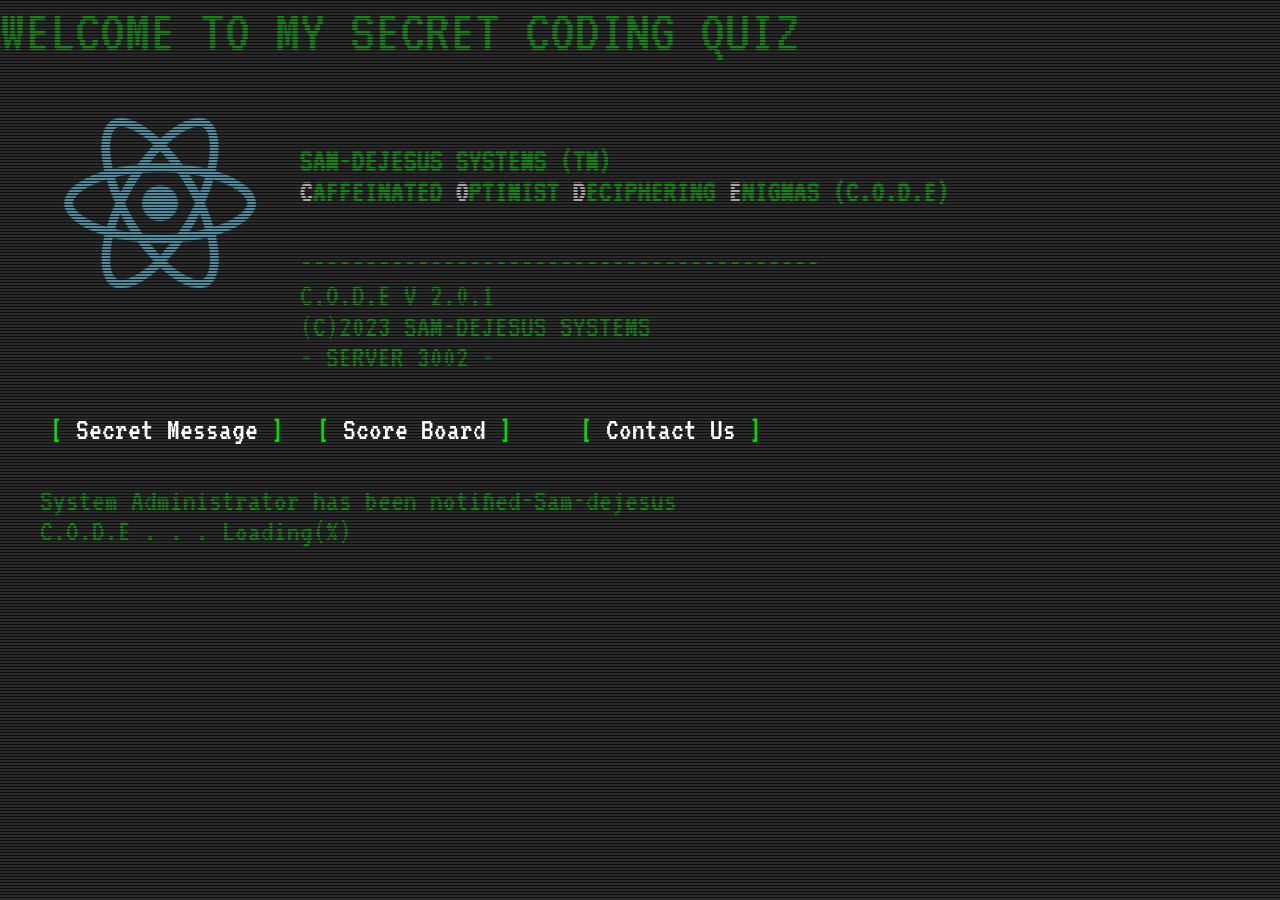
==== index.html @ c441d225 "added styling, structure, and logic to make the homepage dynamic and interactive. added a level sele" ====
<!DOCTYPE html>
<html lang="en">
<head>
  <meta charset="UTF-8">
  <meta name="viewport" content="width=device-width, initial-scale=1.0">
  <title>Code Quiz</title>
  <link rel="stylesheet" href="https://stackpath.bootstrapcdn.com/bootstrap/5.0.0-alpha1/css/bootstrap.min.css" integrity="sha384-r4NyP46KrjDleawBgD5tp8Y7UzmLA05oM1iAEQ17CSuDqnUK2+k9luXQOfXJCJ4I" crossorigin="anonymous">
  <script src="https://cdn.jsdelivr.net/npm/popper.js@1.16.0/dist/umd/popper.min.js" integrity="sha384-Q6E9RHvbIyZFJoft+2mJbHaEWldlvI9IOYy5n3zV9zzTtmI3UksdQRVvoxMfooAo" crossorigin="anonymous"></script>
  <script src="https://stackpath.bootstrapcdn.com/bootstrap/5.0.0-alpha1/js/bootstrap.min.js" integrity="sha384-oesi62hOLfzrys4LxRF63OJCXdXDipiYWBnvTl9Y9/TRlw5xlKIEHpNyvvDShgf/" crossorigin="anonymous"></script>
  <script src="https://code.jquery.com/jquery-3.7.0.js" integrity="sha256-JlqSTELeR4TLqP0OG9dxM7yDPqX1ox/HfgiSLBj8+kM=" crossorigin="anonymous"></script>
  <link rel="stylesheet" href="./index.css">
</head>
<body>
    <div  class=" d-flex justify-content-center flex-column align-items-center mt-5" >
    <h1>welcome to my secret coding quiz</h1>

    </div>
    <div class="overlay"></div>
    <div class="scanline"></div>
    <div class="wrapper">
      <div class="content clearfix">
    
        <header class="site clearfix">
          <div class="col one">
            <img src="./logo192.png" alt="591 Systems" width="740" height="729" id="logo-v" />
          </div>
          <div class="col two">
            <h4>Sam-dejesus Systems (tm) <br /> <b>C</b>affeinated  <b>O</b>ptimist <b>D</b>eciphering <b>E</b>nigmas  (C.O.D.E)</h4>
            <p>----------------------------------------</p>
            <p>C.O.D.E v 2.0.1</p>
            <p>(c)2023 Sam-dejesus Systems</p>
            <p>- Server 3002 -</p>
          </div>
        </header>
    
        <nav class="site clear">
          <ul>
            <li><a href="#" title="">Secret Message</a></li>
            <li><a href="#" title="">Score Board</a></li>
            <li><a href="#" title="">Contact Us</a></li>
          </ul>
        </nav>
      <div class="loadingDiv">

        
        <p>System Administrator has been notified-Sam-dejesus</p>
        <div class="allDone hide"> LOADING COMPLETE</div>
        <div class="loading">
          C.O.D.E . . . Loading(<span id="alpha"></span><span>%</span>)

      </div>


       </div>
        <p class="clear"><br /></p>
        <div id="start" class="hide">
          <p>Welcome to the Bootcamp Coding Quiz. with this advance training application you will be able to test your Coding knowledge.
          every wrong answer will have time deducted from your timer. If the timer reaches 0 you lose if you get to the 
          end you will receive your score which you can save. Good luck</p><br />
          <h1>Select Difficulty Level</h1>
          <form id="difficultyForm">
            <div class="border d-flex flex-row">
              <input class="levelSelector" type="radio" id="easy" name="difficulty" value="easy">
              <label for="easy">Easy</label><br>              
            </div>

              <div class="border d-flex flex-row">
               <input class="levelSelector" type="radio" id="medium" name="difficulty" value="medium"> <br>
              <label for="medium">Medium</label><br>               
              </div>

              <div class="border d-flex flex-row">
              <input class="levelSelector" type="radio" id="hard" name="difficulty" value="hard"><br>
              <label for="hard">Hard</label><br>                
              </div>



          </form>
      
          <input type="submit" value="Submit"  id="startGame"/>
        </div>


      </div>
    </div>
    <script src="./index.js"></script>
</body>
</html>
---- index.css ----
@import url(https://fonts.googleapis.com/css?family=VT323);

@keyframes scroll {
	0% { height: 0 }
	100% { height: 100%; }
}

@keyframes type { 
  from { width: 0; } 
} 

@keyframes type2 {
  0%{width: 0;}
  50%{width: 0;}
  100%{ width: 100; } 
} 

@keyframes blink {
  to{opacity: .0;}
}

@keyframes scan {
	from { top: 0 }
	to { top: 100% }
}

@keyframes flicker {
		0% { opacity: 0.15795 }
		5% { opacity: 0.31511 }
		10% { opacity: 0.94554 }
		15% { opacity: 0.2469 }
		20% { opacity: 0.62031 }
		25% { opacity: 0.0293 }
		30% { opacity: 0.00899 }
		35% { opacity: 0.5344 }
		40% { opacity: 0.12778 }
		45% { opacity: 0.52042 }
		50% { opacity: 0.3823 }
		55% { opacity: 0.2198 }
		60% { opacity: 0.9383 }
		65% { opacity: 0.86615 }
		70% { opacity: 0.68695 }
		75% { opacity: 0.55749 }
		80% { opacity: 0.96984 }
		85% { opacity: 0.0361 }
		90% { opacity: 0.24467 }
		95% { opacity: 0.08351 }
		100% { opacity: 0.54813 }
	}

::-webkit-scrollbar {
  display: none;
}

* {
	box-sizing: border-box;
	}
	
html,
body {
	background: #383838;
	color: #00dd00;
	font-size: 64.5%;
	font-size: 1.4em;
	font-family: 'VT323', Courier;
	height: 100%;
	margin: 0;
	padding: 0;
}

h1, h2, h3 h4, h5, h6 { 
	font-weight: normal;
	margin: 0;
	text-transform: uppercase;
}
h4 b {
  color: white;
}
a {
	color: white;	
	text-decoration: none;	
}

a:hover {
	color: #00dd00;
}

p { 
	line-height: 100%;
	margin: 0; 
}
	
span { animation: blink 1s infinite }

ul {
	list-style: none;
}

ul a:before,
p a:before {
	color: #00dd00;
	content: ' [ ';
}

ul a:after,
p a:after {
	color: #00dd00;
	content: ' ] ';	
}

header.site {
	margin: 0 0 40px 0;
	text-transform: uppercase;
}

nav.site { 
	margin: 0 0 40px 0;
  position: relative;
  width: 100%;
  z-index: 10;
}

nav.site ul {
	padding: 0;
}

nav.site ul li {
	display: inline-block;
  padding: 0 10px;
  min-width: 250px;
  width: auto;
}

.overlay {
	height: 1px;
	position: absolute;
	top: 0;
	left: 0;
	width: 1px;
}

.overlay:before {
	background: linear-gradient(#101010 50%, rgba(16, 16, 16, 0.2) 50%), linear-gradient(90deg, rgba(255, 0, 0, 0.03), rgba(0, 255, 0, 0.02), rgba(0, 0, 255, 0.03));
	background-size: 100% 3px, 6px 100%;
	content: "";
	display: block;
	pointer-events: none;
	position: fixed;
		top: 0;
		right: 0;
		bottom: 0;
		left: 0;
	z-index: 2;
}
	
.overlay:after {
	animation: flicker 0.30s infinite;
	background: rgba(16, 16, 16, 0.2);
	content: "";
	display: block;
	pointer-events: none;
	position: fixed;
		top: 0;
		right: 0;
		bottom: 0;
		left: 0;
	z-index: 2;
}

.col {
	float: left;
	padding: 0 20px;
}

.col.two { width: auto; }

.wrapper {
  animation: scroll 5s 1;
  margin: 0;
  overflow: hidden;
  padding: 0;
    scrollbar-width: none;
  -ms-overflow-style: none;
}

.content { 
	animation: scroll 3s 1;
  overflow: hidden;
	padding: 40px; 
	position: relative;
	width: 95%;
}

#logo-v {
	display: block;
	height: auto;
	margin: 0 auto;
	width: 200px;
}

img.pip-hero {
	display: block;
	float: left;
	height: auto;
	margin: 5px 10px 5px 0;
	width: 120px;
}

form {}

label {
	clear: left;
	display: block;
	float: left;
	margin-right: 10px;
	padding-top: 5px;
}

input[type=text],
textarea {
	background: transparent;
	border: none;
	color: #00dd00;
	display: block;
	float: left;
	font-family: 'VT323', Courier;
	font-size: 1.2em;
	position: relative;
	width: 80%;
	z-index: 10
}

textarea {
	margin-bottom: 20px;
	overflow: auto;
	resize: none;
}

input[type=text]:focus,
textarea:focus,
input[type=submit]:focus,
a.button:focus {
	outline: 0;
}

input[type=submit],
a.button {
	background: transparent;
	border: 1px solid #00dd00;
	clear: both;
	color: #00dd00;
	cursor: hand;
	display: inline-block;
	font-family: 'VT323', Courier;
	font-size: 1em;
	margin-bottom: 20px;
	opacity: 0.25;
	padding: 10px 100px;
	position: relative;
	text-decoration: none;
	text-transform: uppercase;
	z-index: 10;
}

input[type=submit]:hover,
a.button:hover {
	background: #00dd00;
	color: #383838;
	opacity: 0.8;
}

.expandingArea { position: relative }
	
.scanline {
	animation: scroll 10s 5s infinite;
	background: -moz-linear-gradient(top,  rgba(0,221,0,0) 0%, rgba(0,221,0,1) 50%, rgba(0,221,0,0) 100%);
	background: -webkit-linear-gradient(top,  rgba(0,221,0,0) 0%,rgba(0,221,0,1) 50%,rgba(0,221,0,0) 100%);
	background: linear-gradient(to bottom,  rgba(0,221,0,0) 0%,rgba(0,221,0,1) 50%,rgba(0,221,0,0) 100%);
	filter: progid:DXImageTransform.Microsoft.gradient( startColorstr='#0000dd00', endColorstr='#0000dd00',GradientType=0 );
	display: block;
	height: 20px;
	opacity: 0.05;
	position: absolute;
		left: 0;
		right: 0;
		top: -5%;
	z-index: 2;
}

.clear {
	clear: both;
}

.clearfix {
  overflow: auto;
  zoom: 1;
}

.upper { text-transform: uppercase; }

.hide{
	display: none;
}
.loadingDiv{
	height: 90px;
}


.levelSelector{
	margin: 10px;
	height: 30px;
	width: 30px;
}
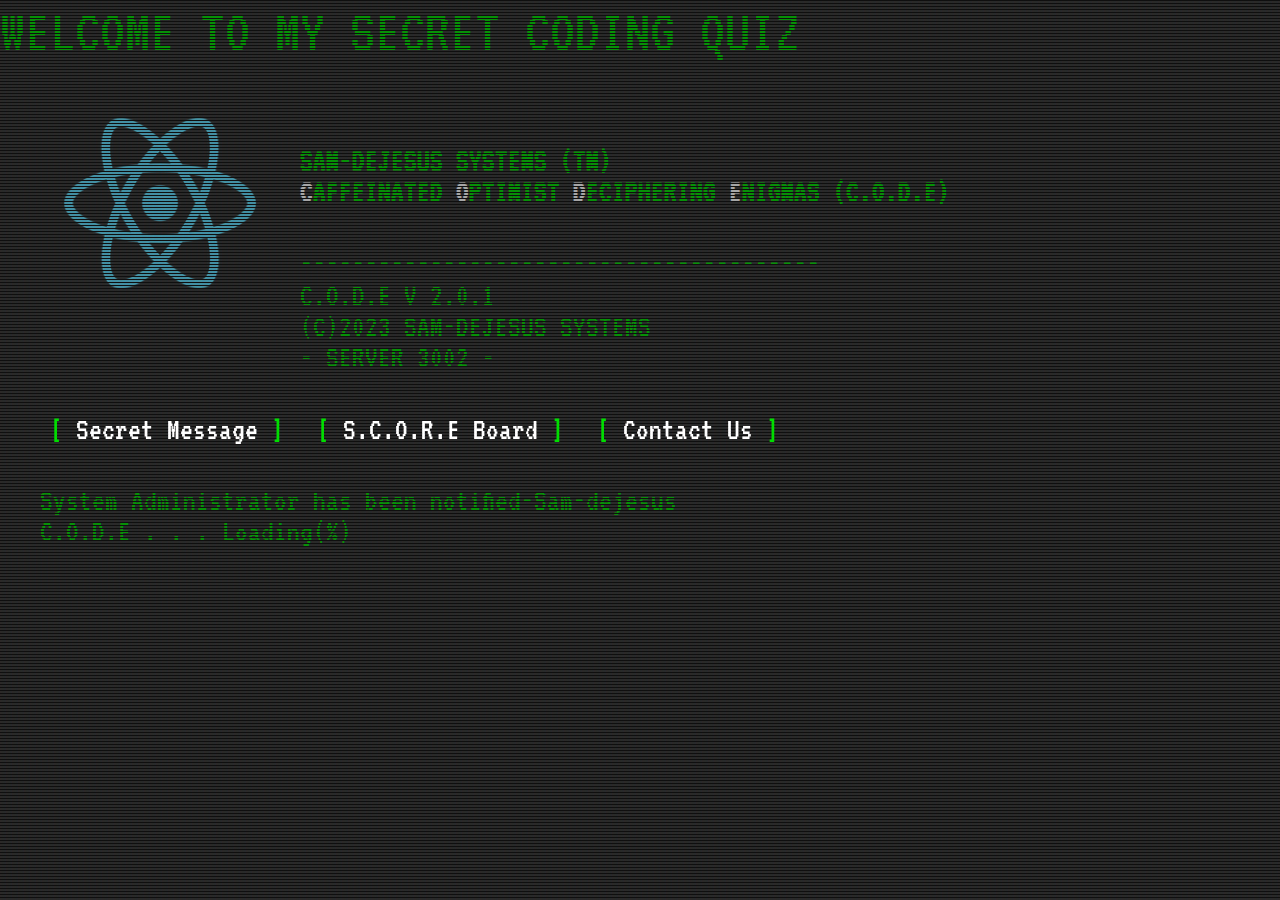
==== commit bb08382d: "renamed homepage to index" ====
--- a/index.html
+++ b/index.html
@@ -8,21 +8,25 @@
   <script src="https://cdn.jsdelivr.net/npm/popper.js@1.16.0/dist/umd/popper.min.js" integrity="sha384-Q6E9RHvbIyZFJoft+2mJbHaEWldlvI9IOYy5n3zV9zzTtmI3UksdQRVvoxMfooAo" crossorigin="anonymous"></script>
   <script src="https://stackpath.bootstrapcdn.com/bootstrap/5.0.0-alpha1/js/bootstrap.min.js" integrity="sha384-oesi62hOLfzrys4LxRF63OJCXdXDipiYWBnvTl9Y9/TRlw5xlKIEHpNyvvDShgf/" crossorigin="anonymous"></script>
   <script src="https://code.jquery.com/jquery-3.7.0.js" integrity="sha256-JlqSTELeR4TLqP0OG9dxM7yDPqX1ox/HfgiSLBj8+kM=" crossorigin="anonymous"></script>
-  <link rel="stylesheet" href="./index.css">
+  <link rel="stylesheet" href="./assets/style/index.css">
 </head>
 <body>
-    <div  class=" d-flex justify-content-center flex-column align-items-center mt-5" >
-    <h1>welcome to my secret coding quiz</h1>
-
-    </div>
+  <main >
     <div class="overlay"></div>
     <div class="scanline"></div>
+    
+    <div id="mainDiv">
+
+    <div  class=" d-flex justify-content-start flex-column align-items-start px-3 mt-5 " >
+    <h1>welcome to my secret coding quiz</h1>
+    </div>
+
     <div class="wrapper">
       <div class="content clearfix">
     
         <header class="site clearfix">
           <div class="col one">
-            <img src="./logo192.png" alt="591 Systems" width="740" height="729" id="logo-v" />
+            <img src="./assets/img/logo192.png" alt="591 Systems" width="740" height="729" id="logo-v" />
           </div>
           <div class="col two">
             <h4>Sam-dejesus Systems (tm) <br /> <b>C</b>affeinated  <b>O</b>ptimist <b>D</b>eciphering <b>E</b>nigmas  (C.O.D.E)</h4>
@@ -36,7 +40,7 @@
         <nav class="site clear">
           <ul>
             <li><a href="#" title="">Secret Message</a></li>
-            <li><a href="#" title="">Score Board</a></li>
+            <li><a href="./pages/score-board.html" title="">S.C.O.R.E Board</a></li>
             <li><a href="#" title="">Contact Us</a></li>
           </ul>
         </nav>
@@ -53,7 +57,8 @@
 
        </div>
         <p class="clear"><br /></p>
-        <div id="start" class="hide">
+       
+        <div id="start" class="hide">  
           <p>Welcome to the Bootcamp Coding Quiz. with this advance training application you will be able to test your Coding knowledge.
           every wrong answer will have time deducted from your timer. If the timer reaches 0 you lose if you get to the 
           end you will receive your score which you can save. Good luck</p><br />
@@ -84,6 +89,25 @@
 
       </div>
     </div>
-    <script src="./index.js"></script>
+  </div>
+
+  <div id="questions" class="hide">
+    <div class="timer">Time: <span id="time"></span></div>
+    <h2 id="question-title"></h2>
+    <div id="choices" class="choices"></div>
+  </div>
+
+  <div class="end hide" id="end">
+    <h2 id="end-title"></h2>
+    <p id="score-display"></p>
+    <form>
+      <label>Name >></label><input type="text" id="userName" /><br />
+    </form>
+    <input type="submit" value="Save" id="save"></input>
+    <input type="submit" value="Restart" id="restart"></input>
+    <h2 class="hide" id="savedPrompt">your score has been saved</h2>
+  </div>
+  </main>
+    <script src="./assets/js/index.js"></script>
 </body>
 </html>--- a/assets/style/index.css
+++ b/assets/style/index.css
@@ -0,0 +1,404 @@
+@import url(https://fonts.googleapis.com/css?family=VT323);
+
+:root{
+	--primary-color: #00dd00;
+	--hover-color: #00bb00;
+	--primary-font:'VT323',Courier;
+}
+
+@keyframes scroll {
+	0% { height: 0 }
+	100% { height: 100%; }
+}
+
+@keyframes type { 
+  from { width: 0; } 
+} 
+
+@keyframes type2 {
+  0%{width: 0;}
+  50%{width: 0;}
+  100%{ width: 100; } 
+} 
+
+@keyframes blink {
+  to{opacity: .0;}
+}
+
+@keyframes scan {
+	from { top: 0 }
+	to { top: 100% }
+}
+
+@keyframes flicker {
+		0% { opacity: 0.15795 }
+		5% { opacity: 0.31511 }
+		10% { opacity: 0.94554 }
+		15% { opacity: 0.2469 }
+		20% { opacity: 0.62031 }
+		25% { opacity: 0.0293 }
+		30% { opacity: 0.00899 }
+		35% { opacity: 0.5344 }
+		40% { opacity: 0.12778 }
+		45% { opacity: 0.52042 }
+		50% { opacity: 0.3823 }
+		55% { opacity: 0.2198 }
+		60% { opacity: 0.9383 }
+		65% { opacity: 0.86615 }
+		70% { opacity: 0.68695 }
+		75% { opacity: 0.55749 }
+		80% { opacity: 0.96984 }
+		85% { opacity: 0.0361 }
+		90% { opacity: 0.24467 }
+		95% { opacity: 0.08351 }
+		100% { opacity: 0.54813 }
+	}
+
+::-webkit-scrollbar {
+  display: none;
+}
+
+* {
+	box-sizing: border-box;
+	}
+	
+html,
+body {
+	background: #383838;
+	color: var(--primary-color);
+	font-size: 64.5%;
+	font-size: 1.4em;
+	font-family: var(--primary-font);
+	height: 100%;
+	margin: 0;
+	padding: 0;
+}
+
+h1, h2, h3 h4, h5, h6 { 
+	font-weight: normal;
+	margin: 0;
+	text-transform: uppercase;
+}
+h4 b {
+  color: white;
+}
+a {
+	color: white;	
+	text-decoration: none;	
+}
+
+a:hover {
+	color: var(--primary-color);
+}
+
+p { 
+	line-height: 100%;
+	margin: 0; 
+}
+	
+span { animation: blink 1s infinite }
+
+ul {
+	list-style: none;
+}
+
+ul a:before,
+p a:before {
+	color: var(--primary-color);
+	content: ' [ ';
+}
+
+ul a:after,
+p a:after {
+	color: var(--primary-color);
+	content: ' ] ';	
+}
+
+header.site {
+	margin: 0 0 40px 0;
+	text-transform: uppercase;
+}
+
+nav.site { 
+  margin: 0 0 40px 0;
+  position: relative; /* adds flicker to a if removed*/
+  width: 100%;
+  z-index: 10;
+}
+
+nav.site ul {
+	padding: 0;
+}
+
+nav.site ul li {
+  display: inline-block;
+  padding: 0 10px;
+  min-width: 250px;
+  width: auto;
+}
+
+.overlay {
+	height: 1px;
+	position: absolute;
+	top: 0;
+	left: 0;
+	width: 1px;
+}
+
+.overlay:before {
+	background: linear-gradient(#101010 50%, rgba(16, 16, 16, 0.2) 50%), linear-gradient(90deg, rgba(255, 0, 0, 0.03), rgba(0, 255, 0, 0.02), rgba(0, 0, 255, 0.03));
+	background-size: 100% 3px, 6px 100%;
+	content: "";
+	display: block;
+	pointer-events: none;
+	position: fixed;
+		top: 0;
+		right: 0;
+		bottom: 0;
+		left: 0;
+	z-index: 2;
+}
+	
+.overlay:after {
+	animation: flicker 0.30s infinite;
+	background: rgba(16, 16, 16, 0.2);
+	content: "";
+	display: block;
+	pointer-events: none;
+	position: fixed;
+		top: 0;
+		right: 0;
+		bottom: 0;
+		left: 0;
+	z-index: 2;
+}
+
+.col {
+	float: left;
+	padding: 0 20px;
+}
+
+.col.two { width: auto; }
+
+.wrapper {
+  animation: scroll 5s 1;
+  margin: 0;
+  overflow: hidden;
+  padding: 0;
+    scrollbar-width: none;
+  -ms-overflow-style: none;
+}
+
+.content { 
+	animation: scroll 3s 1;
+  overflow: hidden;
+	padding: 40px; 
+	position: relative;
+	width: 95%;
+}
+
+#logo-v {
+	display: block;
+	height: auto;
+	margin: 0 auto;
+	width: 200px;
+}
+
+img.pip-hero {
+	display: block;
+	float: left;
+	height: auto;
+	margin: 5px 10px 5px 0;
+	width: 120px;
+}
+
+form {}
+
+label {
+	clear: left;
+	display: block;
+	float: left;
+	margin-right: 10px;
+	padding-top: 5px;
+}
+
+input[type=text],
+textarea {
+	background: transparent;
+	border: none;
+	color: var(--primary-color);
+	display: block;
+	float: left;
+	font-family: var(--primary-font);
+	font-size: 1.2em;
+	position: relative;
+	width: 80%;
+	z-index: 10
+}
+
+textarea {
+	margin-bottom: 20px;
+	overflow: auto;
+	resize: none;
+}
+
+input[type=text]:focus,
+textarea:focus,
+input[type=submit]:focus,
+a.button:focus {
+	outline: 0;
+}
+
+input[type=submit],
+a.button {
+	background: transparent;
+	border: 1px solid var(--primary-color);
+	clear: both;
+	color: var(--primary-color);
+	cursor: hand;
+	display: inline-block;
+	font-family: var(--primary-font);
+	font-size: 1em;
+	margin-bottom: 20px;
+	opacity: 0.25;
+	padding: 10px 100px;
+	position: relative;
+	text-decoration: none;
+	text-transform: uppercase;
+	z-index: 10;
+}
+
+input[type=submit]:hover,
+a.button:hover {
+	background: var(--primary-color);
+	color: #383838;
+	opacity: 0.8;
+}
+
+.expandingArea { position: relative }
+	
+.scanline {
+	animation: scroll 10s 5s infinite;
+	background: -moz-linear-gradient(top,  rgba(0,221,0,0) 0%, rgba(0,221,0,1) 50%, rgba(0,221,0,0) 100%);
+	background: -webkit-linear-gradient(top,  rgba(0,221,0,0) 0%,rgba(0,221,0,1) 50%,rgba(0,221,0,0) 100%);
+	background: linear-gradient(to bottom,  rgba(0,221,0,0) 0%,rgba(0,221,0,1) 50%,rgba(0,221,0,0) 100%);
+	filter: progid:DXImageTransform.Microsoft.gradient( startColorstr='#0000dd00', endColorstr='#0000dd00',GradientType=0 );
+	display: block;
+	height: 20px;
+	opacity: 0.05;
+	position: absolute;
+		left: 0;
+		right: 0;
+		top: -5%;
+	z-index: 2;
+}
+
+.clear {
+	clear: both;
+}
+
+.clearfix {
+  overflow: auto;
+  zoom: 1;
+}
+
+.upper { text-transform: uppercase; }
+
+.hide{
+	display: none;
+}
+.loadingDiv{
+	height: 90px;
+}
+
+
+.levelSelector{
+	margin: 10px;
+	height: 30px;
+	width: 30px;
+	-webkit-appearance: none; 
+	appearance: none;
+	border: 2px solid var(--primary-color); 
+	border-radius: 50%; 
+	outline: none; 
+	cursor: pointer;
+}
+.levelSelector:checked {
+
+	background-color: var(--primary-color); 
+	border-color: var(--primary-color); 
+  }
+
+.levelSelector:checked:hover{
+	background-color: var(--hover-color);
+}
+.choices{
+	flex-wrap: wrap;
+
+}
+.choice{
+
+	background: transparent;
+	border: 1px solid var(--primary-color);
+	clear: both;
+	color: var(--primary-color);
+	cursor: hand;
+	display: inline-block;
+	font-family: var(--primary-font);
+	font-size: 1em;
+	margin: 10px;
+	opacity: 0.25;
+
+	position: relative;
+	text-decoration: none;
+	text-transform: uppercase;
+	z-index: 10;
+}
+
+.choice:hover{
+	background: var(--primary-color);
+	color: #383838;
+	opacity: 0.8;
+}
+.score-options{
+
+	width: 100%;
+	display: flex;
+	justify-content: space-between;
+}
+.score-options a{
+	position: relative;
+	z-index: 10;
+}
+.score-title{
+width: 100%;
+
+display: flex;
+justify-content: center;
+}
+.score-board{
+	width: 100%;
+	flex-direction: column;
+	display: flex;
+	justify-content: center;
+	align-items: center;
+}
+.post{
+	display: flex;
+	justify-content: center;
+	border:4px solid var(--primary-color);
+margin-bottom: 10px;
+	width: 100%;
+}
+
+.score-options a:before,
+.score-options a:before {
+	color: var(--primary-color);
+	content: ' [ ';
+}
+
+.score-options a:after,
+.score-options a:after {
+	color: var(--primary-color);
+	content: ' ] ';	
+}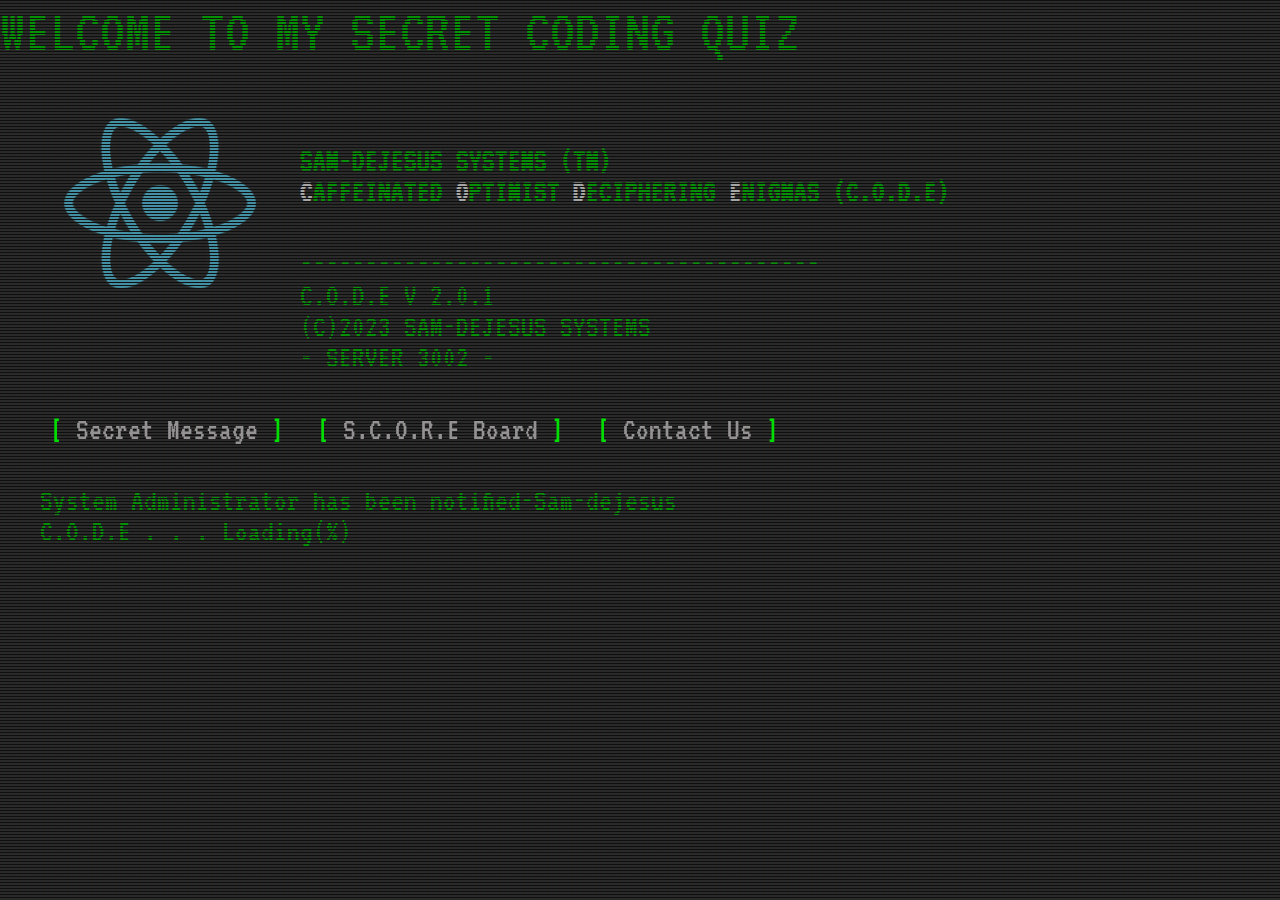
==== commit 2b2bac72: "added a functioning contact page as well as a secret menu that unlocks the achievement page and adde" ====
--- a/index.html
+++ b/index.html
@@ -39,9 +39,9 @@
     
         <nav class="site clear">
           <ul>
-            <li><a href="#" title="">Secret Message</a></li>
+            <li><a href="./pages/secret.html" title="">Secret Message</a></li>
             <li><a href="./pages/score-board.html" title="">S.C.O.R.E Board</a></li>
-            <li><a href="#" title="">Contact Us</a></li>
+            <li><a href="./pages/contact.html" title="">Contact Us</a></li>
           </ul>
         </nav>
       <div class="loadingDiv">
--- a/assets/style/index.css
+++ b/assets/style/index.css
@@ -3,6 +3,7 @@
 :root{
 	--primary-color: #00dd00;
 	--hover-color: #00bb00;
+	--secondary-color: rgb(148, 146, 146);
 	--primary-font:'VT323',Courier;
 }
 
@@ -83,7 +84,7 @@
   color: white;
 }
 a {
-	color: white;	
+	color: var(--secondary-color);	
 	text-decoration: none;	
 }
 
@@ -401,4 +402,24 @@
 .score-options a:after {
 	color: var(--primary-color);
 	content: ' ] ';	
+}
+#reset{
+	z-index: 10;
+	color: var(--secondary-color);
+	background: transparent;
+}
+#resetDiv{
+	z-index: 10;
+	width: 300px;
+border-left: 1px solid var(--hover-color);
+}
+#resetText{
+	z-index: 10;
+	width: 100%;
+}
+#resetBtn{
+	z-index: 10;
+	width: 100%;
+	color: var(--secondary-color);
+	background: none;
 }